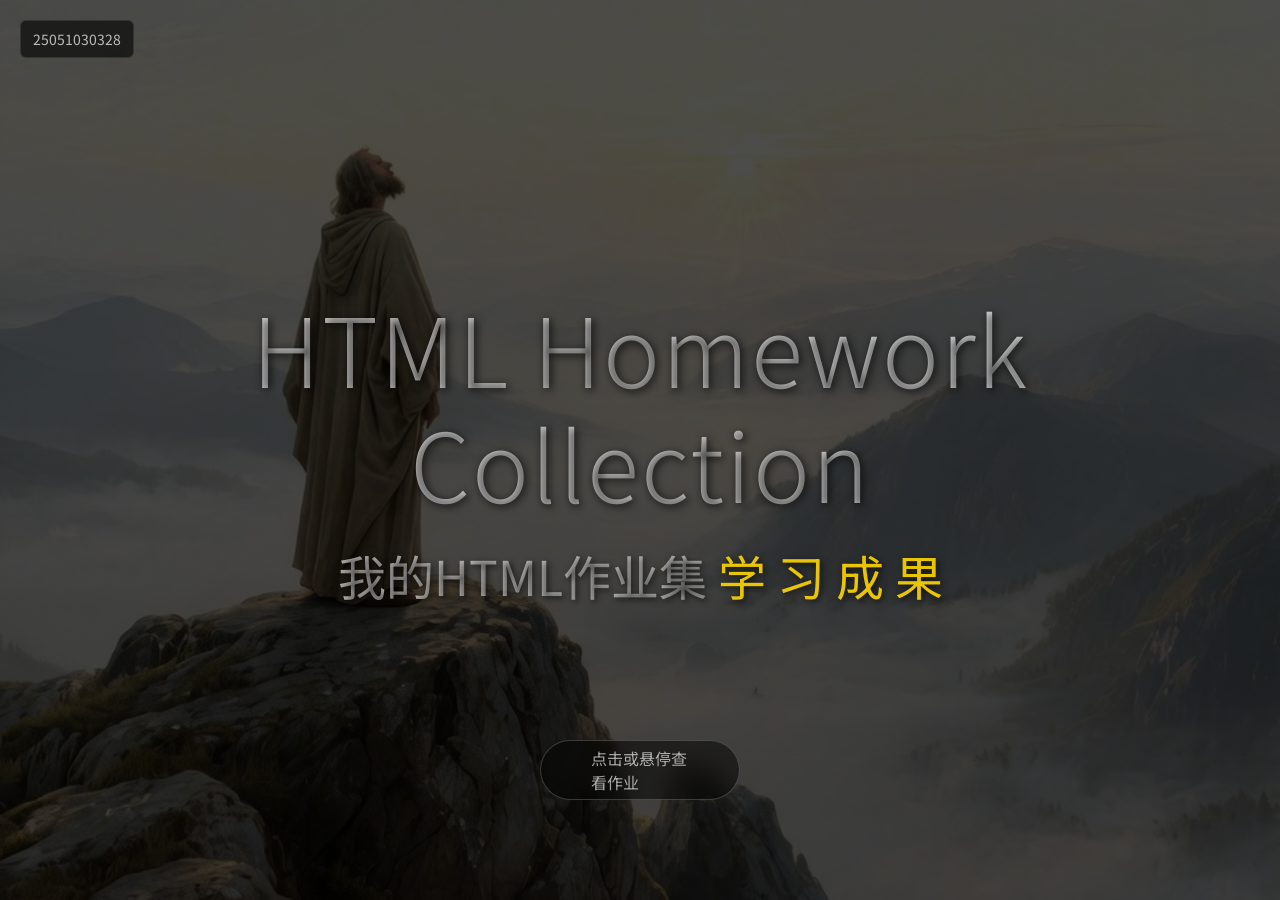
==== index.html @ 56507c9b "Update index.html" ====
<!DOCTYPE html>
<html lang="zh-CN">
<head>
    <meta charset="UTF-8">
    <meta name="viewport" content="width=device-width, initial-scale=1.0">
    <title>我的HTML作业集</title>
    <style>
        * {
            margin: 0;
            padding: 0;
            box-sizing: border-box;
        }

        body {
            font-family: 'Noto Sans SC', 'Segoe UI', sans-serif;
            background: 
                linear-gradient(rgba(0, 0, 0, 0.7), rgba(0, 0, 0, 0.7)),
                url('background-photo.jpg') center/cover fixed;
            min-height: 100vh;
            color: #e0e0e0;
            overflow-x: hidden;
            position: relative;
        }

        .stars-container {
            position: fixed;
            top: 0;
            left: 0;
            width: 100%;
            height: 100%;
            pointer-events: none;
            z-index: 1;
        }

        .star {
            position: absolute;
            background-color: rgba(255, 255, 255, 0.9);
            border-radius: 50%;
            pointer-events: none;
        }

        .star.small {
            width: 1px;
            height: 1px;
            box-shadow: 0 0 2px rgba(255, 255, 255, 0.7);
        }

        .star.medium {
            width: 2px;
            height: 2px;
            box-shadow: 0 0 3px rgba(255, 255, 255, 0.8);
        }

        .star.large {
            width: 3px;
            height: 3px;
            box-shadow: 0 0 4px rgba(255, 255, 255, 0.9);
        }

        .student-id {
            position: fixed;
            top: 20px;
            left: 20px;
            font-size: 14px;
            color: #bbb;
            padding: 8px 12px;
            background: rgba(0, 0, 0, 0.6);
            border-radius: 6px;
            border: 1px solid rgba(255, 255, 255, 0.1);
            z-index: 10;
            backdrop-filter: blur(5px);
        }

        .text-background {
            position: fixed;
            top: 0;
            left: 0;
            width: 100%;
            height: 100%;
            display: flex;
            flex-direction: column;
            justify-content: center;
            align-items: center;
            z-index: 2;
            pointer-events: none;
        }

        .background-text {
            text-align: center;
            width: 100%;
            padding: 20px;
        }

        .background-english {
            font-size: 6rem;
            font-weight: 300;
            line-height: 1.2;
            letter-spacing: 2px;
            text-shadow: 2px 2px 8px rgba(0, 0, 0, 0.8);
            animation: englishFlow 15s ease-in-out infinite alternate;
            background: linear-gradient(45deg, 
                rgba(255, 255, 255, 0.9) 0%, 
                rgba(255, 255, 255, 0.7) 50%, 
                rgba(255, 255, 255, 0.9) 100%);
            -webkit-background-clip: text;
            background-clip: text;
            color: transparent;
        }

        .background-chinese {
            font-size: 3rem;
            font-weight: 400;
            line-height: 1.5;
            margin-top: 20px;
            animation: chineseFlow 12s ease-in-out infinite alternate;
            text-shadow: 2px 2px 6px rgba(0, 0, 0, 0.7);
            background: linear-gradient(45deg, 
                rgba(255, 255, 255, 0.8) 0%, 
                rgba(255, 255, 255, 0.6) 50%, 
                rgba(255, 255, 255, 0.8) 100%);
            -webkit-background-clip: text;
            background-clip: text;
            color: transparent;
        }

        /* 涟漪扩散效果 */
        .ripple-style {
            display: inline-block;
            position: relative;
        }

        .ripple-style .quan, 
        .ripple-style .li, 
        .ripple-style .yi, 
        .ripple-style .zhi {
            display: inline-block;
            position: relative;
            color: rgba(255, 215, 0, 0.9);
            animation: rippleEffect 3s ease-in-out infinite;
        }

        .ripple-style .quan { animation-delay: 0s; }
        .ripple-style .li { animation-delay: 0.3s; }
        .ripple-style .yi { animation-delay: 0.6s; }
        .ripple-style .zhi { animation-delay: 0.9s; }

        @keyframes rippleEffect {
            0%, 100% {
                transform: scale(1);
                opacity: 0.8;
                text-shadow: 0 0 0 rgba(255, 215, 0, 0);
            }
            50% {
                transform: scale(1.2);
                opacity: 1;
                text-shadow: 0 0 20px rgba(255, 215, 0, 0.5);
            }
        }

        .hover-area {
            position: fixed;
            bottom: 100px;
            left: 50%;
            transform: translateX(-50%);
            width: 200px;
            height: 60px;
            background: rgba(0, 0, 0, 0.5);
            backdrop-filter: blur(10px);
            z-index: 5;
            cursor: pointer;
            border-radius: 30px;
            transition: all 0.5s ease;
            border: 1px solid rgba(255, 255, 255, 0.2);
        }

        .hover-area:hover {
            background: rgba(0, 0, 0, 0.7);
            border-color: rgba(255, 255, 255, 0.3);
            box-shadow: 0 0 30px rgba(255, 255, 255, 0.2);
            transform: translateX(-50%) scale(1.05);
        }

        .hover-area:hover .hover-text {
            opacity: 1;
            color: #fff;
        }

        .hover-text {
            position: absolute;
            top: 50%;
            left: 50%;
            transform: translate(-50%, -50%);
            color: rgba(255, 255, 255, 0.8);
            font-size: 16px;
            opacity: 0.8;
            transition: all 0.5s ease;
            pointer-events: none;
        }

        .nav-popup {
            position: fixed;
            top: 50%;
            left: 50%;
            transform: translate(-50%, -50%) scale(0);
            width: 700px;
            max-height: 80vh;
            background: rgba(0, 0, 0, 0.85);
            backdrop-filter: blur(20px);
            border-radius: 15px;
            border: 1px solid rgba(255, 255, 255, 0.1);
            box-shadow: 0 20px 60px rgba(0, 0, 0, 0.8);
            z-index: 100;
            overflow: hidden;
            opacity: 0;
            transition: all 0.6s cubic-bezier(0.4, 0, 0.2, 1);
        }

        .nav-popup.active {
            opacity: 1;
            transform: translate(-50%, -50%) scale(1);
        }

        .popup-header {
            padding: 20px 30px;
            border-bottom: 1px solid rgba(255, 255, 255, 0.1);
            display: flex;
            justify-content: space-between;
            align-items: center;
            background: rgba(0, 0, 0, 0.5);
        }

        .popup-title {
            font-size: 24px;
            color: #fff;
            font-weight: 500;
        }

        .close-popup {
            background: none;
            border: none;
            color: #bbb;
            font-size: 20px;
            cursor: pointer;
            padding: 5px;
            border-radius: 50%;
            width: 30px;
            height: 30px;
            display: flex;
            align-items: center;
            justify-content: center;
            transition: all 0.3s ease;
        }

        .close-popup:hover {
            background: rgba(255, 255, 255, 0.1);
            color: #fff;
        }

        .popup-content {
            padding: 30px;
            max-height: 60vh;
            overflow-y: auto;
        }

        .homework-list {
            display: grid;
            grid-template-columns: repeat(auto-fill, minmax(220px, 1fr));
            gap: 20px;
            margin-bottom: 30px;
        }

        .homework-card {
            background: rgba(255, 255, 255, 0.08);
            border-radius: 8px;
            padding: 20px;
            border: 1px solid rgba(255, 255, 255, 0.1);
            transition: all 0.3s ease;
            cursor: pointer;
            text-align: center;
            backdrop-filter: blur(5px);
            position: relative;
        }

        .homework-card:hover {
            background: rgba(255, 255, 255, 0.15);
            border-color: rgba(255, 255, 255, 0.3);
            transform: translateY(-5px);
            box-shadow: 0 10px 20px rgba(0, 0, 0, 0.3);
        }

        .homework-card a {
            color: #ccc;
            text-decoration: none;
            font-size: 16px;
            display: block;
        }

        .homework-card a:hover {
            color: #ffd700;
        }

        .folder-badge {
            position: absolute;
            top: 10px;
            right: 10px;
            background: rgba(255, 215, 0, 0.2);
            color: #ffd700;
            font-size: 12px;
            padding: 2px 8px;
            border-radius: 12px;
            border: 1px solid rgba(255, 215, 0, 0.3);
        }

        .file-badge {
            position: absolute;
            top: 10px;
            right: 10px;
            background: rgba(100, 200, 255, 0.2);
            color: #64c8ff;
            font-size: 12px;
            padding: 2px 8px;
            border-radius: 12px;
            border: 1px solid rgba(100, 200, 255, 0.3);
        }

        .instructions {
            margin-top: 30px;
            padding: 20px;
            background: rgba(255, 255, 255, 0.08);
            border-radius: 8px;
            border: 1px solid rgba(255, 255, 255, 0.1);
            backdrop-filter: blur(5px);
        }

        .instructions h3 {
            color: #fff;
            margin-bottom: 15px;
            font-size: 18px;
        }

        .instructions h4 {
            color: #ddd;
            margin: 20px 0 10px 0;
            font-size: 16px;
        }

        .instructions p {
            color: #bbb;
            line-height: 1.6;
            margin-bottom: 10px;
        }

        .instructions code {
            background: rgba(255, 255, 255, 0.1);
            padding: 2px 6px;
            border-radius: 4px;
            font-family: 'Courier New', monospace;
            color: #ffd700;
        }

        .instructions ol, .instructions ul {
            margin-left: 20px;
            color: #bbb;
            line-height: 1.6;
        }

        .instructions li {
            margin-bottom: 8px;
        }

        .structure-tree {
            background: rgba(0, 0, 0, 0.3);
            border-radius: 6px;
            padding: 15px;
            margin: 10px 0;
            font-family: 'Courier New', monospace;
            color: #64c8ff;
        }

        .popup-overlay {
            position: fixed;
            top: 0;
            left: 0;
            width: 100%;
            height: 100%;
            background: rgba(0, 0, 0, 0.6);
            backdrop-filter: blur(5px);
            z-index: 99;
            opacity: 0;
            visibility: hidden;
            transition: all 0.5s ease;
        }

        .popup-overlay.active {
            opacity: 1;
            visibility: visible;
        }

        .mouse-trail {
            position: fixed;
            top: 0;
            left: 0;
            width: 100%;
            height: 100%;
            pointer-events: none;
            z-index: 2;
        }

        .trail-dot {
            position: absolute;
            width: 6px;
            height: 6px;
            background: rgba(255, 255, 255, 0.6);
            border-radius: 50%;
            pointer-events: none;
            box-shadow: 0 0 10px rgba(255, 255, 255, 0.5);
            transition: transform 0.2s ease-out, opacity 1s ease-out;
        }

        @keyframes englishFlow {
            0% {
                transform: translateY(0) scale(1);
                filter: blur(2px);
            }
            25% {
                transform: translateY(-10px) scale(1.02);
                filter: blur(1px);
            }
            50% {
                transform: translateY(5px) scale(0.98);
                filter: blur(0.5px);
            }
            75% {
                transform: translateY(-5px) scale(1.01);
                filter: blur(1.5px);
            }
            100% {
                transform: translateY(0) scale(1);
                filter: blur(2px);
            }
        }

        @keyframes chineseFlow {
            0% {
                transform: translateX(0) scale(1);
                filter: blur(1.5px);
            }
            33% {
                transform: translateX(10px) scale(0.99);
                filter: blur(0.5px);
            }
            66% {
                transform: translateX(-10px) scale(1.01);
                filter: blur(1px);
            }
            100% {
                transform: translateX(0) scale(1);
                filter: blur(1.5px);
            }
        }

        @media (max-width: 1024px) {
            .background-english {
                font-size: 5rem;
            }
            
            .background-chinese {
                font-size: 2.5rem;
            }
            
            .nav-popup {
                width: 80%;
            }
        }

        @media (max-width: 768px) {
            .background-english {
                font-size: 3rem;
            }
            
            .background-chinese {
                font-size: 1.5rem;
            }
            
            .nav-popup {
                width: 90%;
                max-height: 70vh;
            }
            
            .homework-list {
                grid-template-columns: 1fr;
            }
            
            .student-id {
                top: 10px;
                left: 10px;
                font-size: 12px;
                padding: 6px 10px;
            }
        }
    </style>
    <link href="https://fonts.googleapis.com/css2?family=Noto+Sans+SC:wght@300;400;500&display=swap" rel="stylesheet">
</head>
<body>
    <div class="student-id">25051030328</div>
    
    <div class="text-background" id="textBackground">
        <div class="background-text">
            <div class="background-english" id="backgroundEnglish">HTML Homework Collection</div>
            <div class="background-chinese" id="backgroundChinese">
                我的HTML作业集
                <span class="ripple-style" id="dynamicText">
                    <span class="quan">学</span>
                    <span class="li">习</span>
                    <span class="yi">成</span>
                    <span class="zhi">果</span>
                </span>
            </div>
        </div>
    </div>
    
    <div class="stars-container" id="starsContainer"></div>
    <div class="mouse-trail" id="mouseTrail"></div>
    
    <div class="hover-area" id="hoverArea">
        <div class="hover-text">点击或悬停查看作业</div>
    </div>
    
    <div class="popup-overlay" id="popupOverlay"></div>
    
    <div class="nav-popup" id="navPopup">
        <div class="popup-header">
            <h3 class="popup-title">我的HTML作业</h3>
            <button class="close-popup" id="closePopup">×</button>
        </div>
        <div class="popup-content">
    <div id="homeworkList" class="homework-list"></div> 
    <div class="instructions">                           
    </div>
</div>
        <div class="popup-content">


    <script>
        // 星点系统
        class EnhancedStarSystem {
            constructor(container) {
                this.container = container;
                this.totalStarCount = 150;
                this.activeStars = 0;
                this.starPool = [];
                this.isRunning = true;
                this.maxConcurrentStars = 30;
                this.starGenerationInterval = null;
            }
            
            init() {
                for (let i = 0; i < this.totalStarCount; i++) {
                    const star = document.createElement('div');
                    star.style.position = 'absolute';
                    star.style.borderRadius = '50%';
                    star.style.pointerEvents = 'none';
                    star.style.opacity = '0';
                    star.style.transform = 'scale(0)';
                    
                    this.container.appendChild(star);
                    this.starPool.push({
                        element: star,
                        active: false,
                        size: null,
                        x: 0,
                        y: 0
                    });
                }
                
                this.startStarGeneration();
                
                this.starGenerationInterval = setInterval(() => {
                    this.generateBatchOfStars();
                }, 100);
            }
            
            getRandomPosition() {
                return {
                    x: Math.random() * 100,
                    y: Math.random() * 100
                };
            }
            
            getRandomSize() {
                const rand = Math.random();
                if (rand < 0.7) return 'small';
                if (rand < 0.9) return 'medium';
                return 'large';
            }
            
            getSizeProperties(size) {
                const sizes = {
                    small: { width: 1, height: 1, boxShadow: '0 0 2px rgba(255, 255, 255, 0.7)' },
                    medium: { width: 2, height: 2, boxShadow: '0 0 3px rgba(255, 255, 255, 0.8)' },
                    large: { width: 3, height: 3, boxShadow: '0 0 4px rgba(255, 255, 255, 0.9)' }
                };
                return sizes[size];
            }
            
            activateStar(star) {
                const size = this.getRandomSize();
                const pos = this.getRandomPosition();
                const sizeProps = this.getSizeProperties(size);
                
                const fadeInDuration = 500 + Math.random() * 800;
                const stayDuration = 800 + Math.random() * 1200;
                const fadeOutDuration = 400 + Math.random() * 600;
                const delay = Math.random() * 300;
                
                star.element.className = `star ${size}`;
                star.element.style.left = `${pos.x}%`;
                star.element.style.top = `${pos.y}%`;
                star.element.style.width = `${sizeProps.width}px`;
                star.element.style.height = `${sizeProps.height}px`;
                star.element.style.boxShadow = sizeProps.boxShadow;
                star.element.style.background = 'rgba(255, 255, 255, 0.9)';
                
                star.active = true;
                star.size = size;
                star.x = pos.x;
                star.y = pos.y;
                this.activeStars++;
                
                const sequence = [
                    { opacity: 0, transform: 'scale(0)', offset: 0 },
                    { opacity: 1, transform: 'scale(1)', offset: 0.4 },
                    { opacity: 1, transform: 'scale(1.1)', offset: 0.6 },
                    { opacity: 0.8, transform: 'scale(1)', offset: 0.8 },
                    { opacity: 0, transform: 'scale(0)', offset: 1 }
                ];
                
                const duration = fadeInDuration + stayDuration + fadeOutDuration;
                const keyframeTimes = [
                    0,
                    fadeInDuration / duration,
                    (fadeInDuration + stayDuration * 0.4) / duration,
                    (fadeInDuration + stayDuration * 0.8) / duration,
                    1
                ];
                
                const adjustedSequence = sequence.map((frame, index) => ({
                    ...frame,
                    offset: keyframeTimes[index]
                }));
                
                setTimeout(() => {
                    if (!this.isRunning) return;
                    
                    const animation = star.element.animate(adjustedSequence, {
                        duration: duration,
                        easing: 'cubic-bezier(0.4, 0, 0.2, 1)'
                    });
                    
                    animation.onfinish = () => {
                        star.active = false;
                        star.element.style.opacity = '0';
                        star.element.style.transform = 'scale(0)';
                        this.activeStars--;
                        
                        if (this.isRunning) {
                            const nextDelay = 300 + Math.random() * 1500;
                            setTimeout(() => this.activateStar(star), nextDelay);
                        }
                    };
                }, delay);
            }
            
            generateBatchOfStars() {
                if (!this.isRunning) return;
                
                if (this.activeStars < this.maxConcurrentStars) {
                    const neededStars = Math.min(5, this.maxConcurrentStars - this.activeStars);
                    
                    for (let i = 0; i < neededStars; i++) {
                        const availableStars = this.starPool.filter(star => !star.active);
                        if (availableStars.length > 0) {
                            const randomStar = availableStars[Math.floor(Math.random() * availableStars.length)];
                            this.activateStar(randomStar);
                        } else {
                            break;
                        }
                    }
                }
            }
            
            startStarGeneration() {
                const initialActiveStars = Math.min(15, this.maxConcurrentStars);
                
                for (let i = 0; i < initialActiveStars; i++) {
                    setTimeout(() => {
                        const availableStars = this.starPool.filter(star => !star.active);
                        if (availableStars.length > 0) {
                            const randomStar = availableStars[Math.floor(Math.random() * availableStars.length)];
                            this.activateStar(randomStar);
                        }
                    }, i * 100);
                }
            }
            
            stop() {
                this.isRunning = false;
                if (this.starGenerationInterval) {
                    clearInterval(this.starGenerationInterval);
                }
            }
        }
        
        // 鼠标轨迹效果
        class MouseTrailEffect {
            constructor(container) {
                this.container = container;
                this.trailLength = 20;
                this.trailPoints = [];
                this.trailDots = [];
                this.lastMouseX = 0;
                this.lastMouseY = 0;
                this.trailAnimation = null;
                
                this.init();
            }
            
            init() {
                for (let i = 0; i < this.trailLength; i++) {
                    const dot = document.createElement('div');
                    dot.className = 'trail-dot';
                    dot.style.opacity = '0';
                    dot.style.transform = 'scale(0)';
                    this.container.appendChild(dot);
                    this.trailDots.push(dot);
                }
                
                window.addEventListener('mousemove', (e) => this.onMouseMove(e));
                this.startAnimation();
            }
            
            onMouseMove(e) {
                this.lastMouseX = e.clientX;
                this.lastMouseY = e.clientY;
                
                this.trailPoints.unshift({ x: e.clientX, y: e.clientY });
                if (this.trailPoints.length > this.trailLength) {
                    this.trailPoints.pop();
                }
            }
            
            startAnimation() {
                const animate = () => {
                    for (let i = 0; i < this.trailDots.length; i++) {
                        const dot = this.trailDots[i];
                        if (i < this.trailPoints.length) {
                            const point = this.trailPoints[i];
                            const scale = 1 - (i / this.trailLength) * 0.7;
                            const opacity = 1 - (i / this.trailLength) * 0.9;
                            
                            dot.style.left = `${point.x}px`;
                            dot.style.top = `${point.y}px`;
                            dot.style.opacity = opacity;
                            dot.style.transform = `scale(${scale})`;
                            
                            const colorValue = Math.floor(255 - (i / this.trailLength) * 100);
                            dot.style.background = `rgba(${colorValue}, ${colorValue}, 255, 0.7)`;
                        } else {
                            dot.style.opacity = '0';
                        }
                    }
                    
                    this.trailAnimation = requestAnimationFrame(animate);
                };
                
                animate();
            }
            
            stop() {
                if (this.trailAnimation) {
                    cancelAnimationFrame(this.trailAnimation);
                }
            }
        }
        
        // 增强的HTML作业管理器
        class EnhancedHomeworkManager {
            constructor() {
                this.popup = document.getElementById('navPopup');
                this.overlay = document.getElementById('popupOverlay');
                this.closeBtn = document.getElementById('closePopup');
                this.homeworkList = document.getElementById('homeworkList');
                this.isOpen = false;
                
                this.init();
            }
            
            init() {
                this.loadHomeworkData();
                this.setupEventListeners();
            }
            
            // HTML作业数据 - 支持单文件和多文件作业
            //
            //
            //
            //在这里创建作业按钮
            //
            //
            //
            //
            loadHomeworkData() {
                const homeworks = [
                    {
                        name: "练习一：十四届全国人大四次会议新闻报道", 
                        url: "homeworks/practice_one.html", 
                        type: "single"
                    },
                    {
                        name: "练习三:Claude Code介绍", 
                        url: "homeworks/practice_two/index.html", 
                        type: "folder" 
                    },
                    {
                        name:"练习四:如何培养认真严谨的习惯",
                        url:"homeworks/practice_four/index.html",
                        type:"folder"
                    },
                    {
                        name:"练习五:制作渐变色的网页",
                        url:"homeworks/practice_five.html",
                        type:"single"
                    }
                    
                ];
                
                this.renderHomeworks(homeworks);
            }
            
            renderHomeworks(homeworks) {
                this.homeworkList.innerHTML = '';
                
                if (homeworks.length === 0) {
                    this.homeworkList.innerHTML = '<p style="color: #888; text-align: center; grid-column: 1 / -1;">还没有添加HTML作业，请查看下方添加方法</p>';
                    return;
                }
                
                homeworks.forEach(homework => {
                    const card = this.createHomeworkCard(homework);
                    this.homeworkList.appendChild(card);
                });
            }
            
            createHomeworkCard(homework) {
                const card = document.createElement('div');
                card.className = 'homework-card';
                
                // 根据作业类型添加徽章
                const badge = document.createElement('span');
                badge.className = homework.type === 'folder' ? 'folder-badge' : 'file-badge';
                badge.textContent = homework.type === 'folder' ? '文件夹' : '单文件';
                card.appendChild(badge);
                
                const link = document.createElement('a');
                link.href = homework.url;
                link.textContent = homework.name;
                link.target = "_blank";
                link.title = homework.type === 'folder' ? '多文件作业（包含CSS、HTML、图片等）' : '单文件作业';
                
                card.appendChild(link);
                
                // 添加点击事件
                card.addEventListener('click', (e) => {
                    if (!e.target.matches('a')) {
                        window.open(homework.url, '_blank');
                    }
                });
                
                return card;
            }
            
            // 添加新作业的方法（增强版）
            addNewHomework(name, url, type = 'single') {
                const newHomework = { 
                    name: name, 
                    url: url, 
                    type: type 
                };
                
                // 获取当前作业列表
                const homeworks = this.getCurrentHomeworks();
                
                // 添加新作业
                homeworks.push(newHomework);
                
                // 重新渲染列表
                this.renderHomeworks(homeworks);
                
                // 保存到localStorage
                this.saveToLocalStorage(homeworks);
                
                console.log(`已添加作业: ${name} (类型: ${type})`);
            }
            
            getCurrentHomeworks() {
                const cards = this.homeworkList.querySelectorAll('.homework-card');
                const homeworks = [];
                
                cards.forEach(card => {
                    const link = card.querySelector('a');
                    const badge = card.querySelector('.folder-badge, .file-badge');
                    
                    if (link) {
                        const type = badge && badge.classList.contains('folder-badge') ? 'folder' : 'single';
                        homeworks.push({
                            name: link.textContent,
                            url: link.href,
                            type: type
                        });
                    }
                });
                
                return homeworks;
            }
            
            saveToLocalStorage(homeworks) {
                try {
                    localStorage.setItem('myHomeworks', JSON.stringify(homeworks));
                } catch (e) {
                    console.log('无法保存到本地存储:', e);
                }
            }
            
            loadFromLocalStorage() {
                try {
                    const savedHomeworks = localStorage.getItem('myHomeworks');
                    if (savedHomeworks) {
                        return JSON.parse(savedHomeworks);
                    }
                } catch (e) {
                    console.log('无法从本地存储加载:', e);
                }
                return null;
            }
            
            setupEventListeners() {
                this.closeBtn.addEventListener('click', () => this.close());
                this.overlay.addEventListener('click', () => this.close());
                
                document.addEventListener('keydown', (e) => {
                    if (e.key === 'Escape' && this.isOpen) {
                        this.close();
                    }
                });
            }
            
            open() {
                this.popup.classList.add('active');
                this.overlay.classList.add('active');
                this.isOpen = true;
                document.body.style.overflow = 'hidden';
            }
            
            close() {
                this.popup.classList.remove('active');
                this.overlay.classList.remove('active');
                this.isOpen = false;
                document.body.style.overflow = '';
            }
            
            toggle() {
                if (this.isOpen) {
                    this.close();
                } else {
                    this.open();
                }
            }
        }
        
        // 背景文字效果
        class BackgroundTextEffect {
            constructor(englishElement, chineseElement) {
                this.englishElement = englishElement;
                this.chineseElement = chineseElement;
                this.init();
            }
            
            init() {
                window.addEventListener('mousemove', (e) => this.onMouseMove(e));
            }
            
            onMouseMove(e) {
                const windowWidth = window.innerWidth;
                const windowHeight = window.innerHeight;
                const mouseX = e.clientX;
                const mouseY = e.clientY;
                
                const moveX = ((mouseX / windowWidth) - 0.5) * 30;
                const moveY = ((mouseY / windowHeight) - 0.5) * 30;
                
                this.englishElement.style.transform = `translate(${moveX}px, ${moveY}px)`;
                this.chineseElement.style.transform = `translate(${-moveX * 0.5}px, ${-moveY * 0.5}px)`;
            }
        }
        
        // 页面加载完成后初始化所有组件
        document.addEventListener('DOMContentLoaded', function() {
            console.log('增强版HTML作业管理器页面加载完成');
            
            // 初始化星点系统
            const starContainer = document.getElementById('starsContainer');
            const starSystem = new EnhancedStarSystem(starContainer);
            starSystem.init();
            
            // 初始化鼠标轨迹效果
            const mouseTrailContainer = document.getElementById('mouseTrail');
            const mouseTrail = new MouseTrailEffect(mouseTrailContainer);
            
            // 初始化背景文字效果
            const backgroundEnglish = document.getElementById('backgroundEnglish');
            const backgroundChinese = document.getElementById('backgroundChinese');
            const textBackgroundEffect = new BackgroundTextEffect(backgroundEnglish, backgroundChinese);
            
            // 初始化增强版HTML作业管理器
            const homeworkManager = new EnhancedHomeworkManager();
            const hoverArea = document.getElementById('hoverArea');
            
            // 悬停区域交互
            let hoverTimer = null;
            let hoverActive = false;
            
            hoverArea.addEventListener('mouseenter', () => {
                if (!hoverActive) {
                    hoverActive = true;
                    hoverTimer = setTimeout(() => {
                        homeworkManager.open();
                    }, 500);
                }
            });
            
            hoverArea.addEventListener('mouseleave', () => {
                if (hoverActive && !homeworkManager.isOpen) {
                    clearTimeout(hoverTimer);
                    hoverActive = false;
                }
            });
            
            hoverArea.addEventListener('click', (e) => {
                e.stopPropagation();
                homeworkManager.toggle();
            });
            
            // 在window对象上暴露增强的addHomework方法
            window.addHomework = function(name, url, type = 'single') {
                homeworkManager.addNewHomework(name, url, type);
            };
            
            
            
            console.log('增强版HTML作业管理器已初始化');
            console.log('添加新作业的方法: addHomework("作业名称", "文件路径.html", "类型")');
            console.log('类型: "single" 表示单文件作业, "folder" 表示多文件作业');
            
            // 页面卸载时清理资源
            window.addEventListener('beforeunload', function() {
                starSystem.stop();
                mouseTrail.stop();
            });
        });
    </script>
</body>
</html>
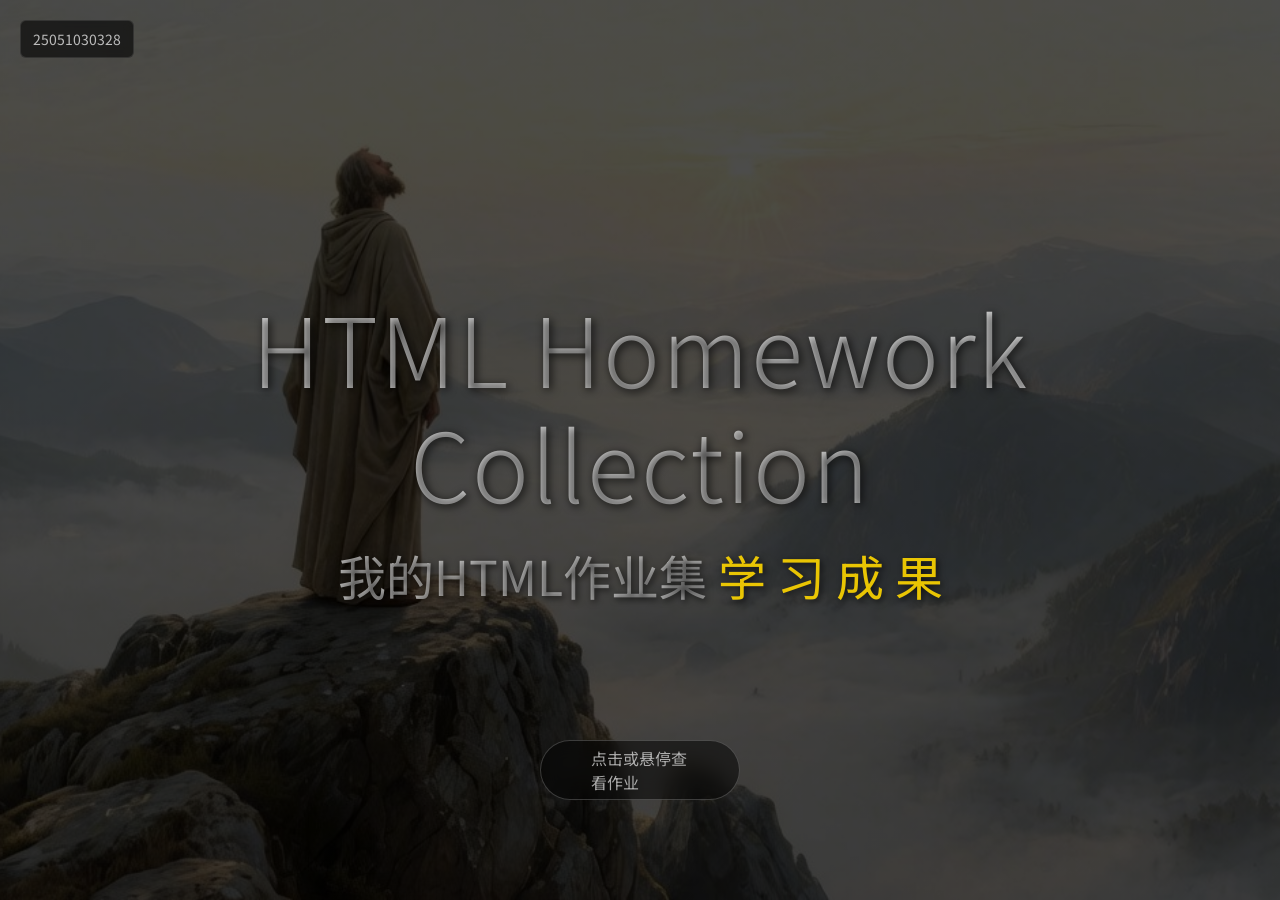
==== commit 10edbf00: "Update index.html" ====
--- a/index.html
+++ b/index.html
@@ -831,6 +831,11 @@
                         url:"homeworks/practice_five.html",
                         type:"single"
                     }
+                    {
+                        name:"练习六：调整图片位置",
+                            url:"practice_six/index.html",
+                            type:"folder"
+                    }
                     
                 ];
                 
